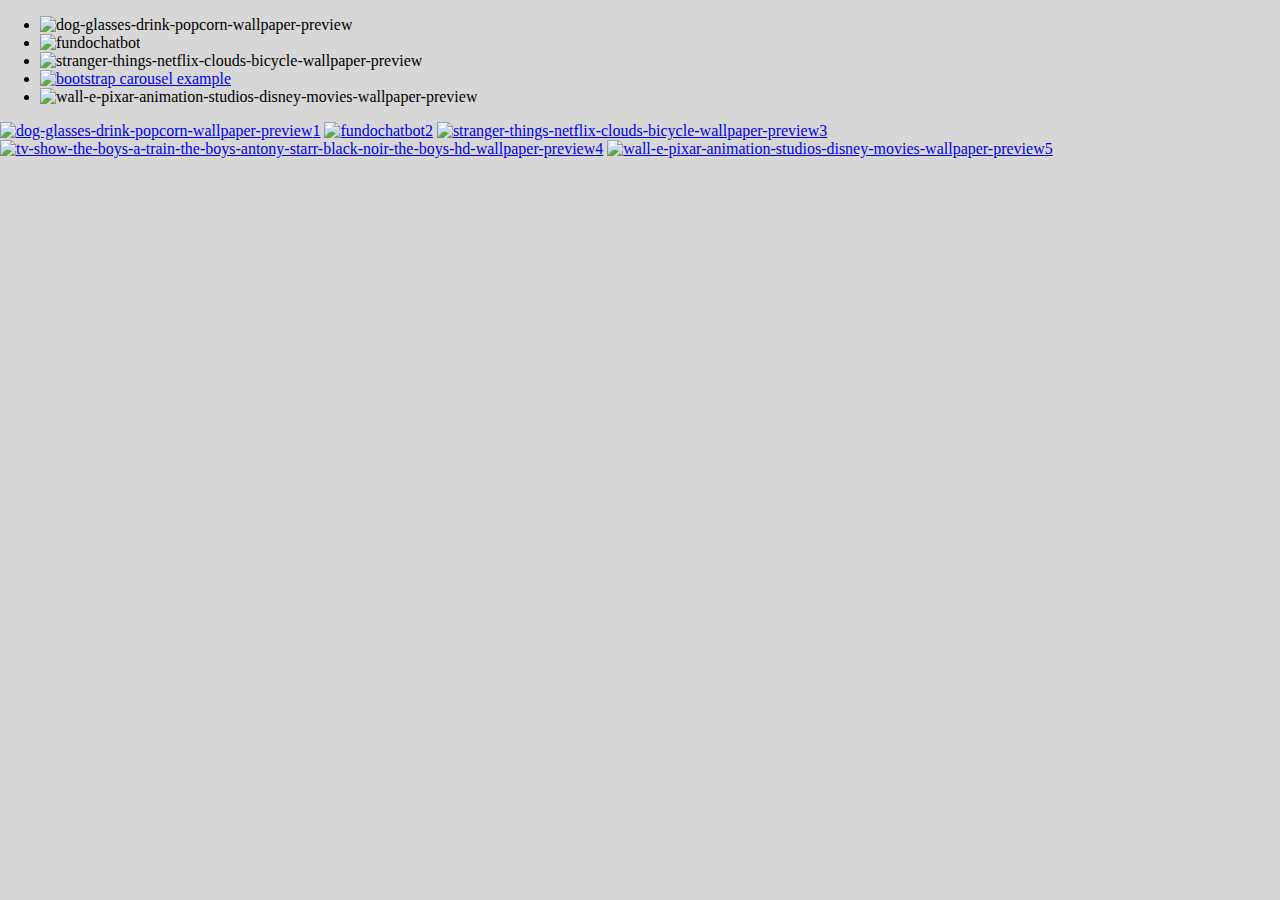
==== home.html @ fad8e0b4 "🎌⛵️ Checkpoint ./home.index:6348803/3414 ./LICENSE.md:6348803/1067" ====
<!DOCTYPE html>
<html>
<head>
	<title>Home</title>
	<meta http-equiv="content-type" content="text/html; charset=utf-8" />
	<meta name="description" content="Made with WOW Slider - Create beautiful, responsive image sliders in a few clicks. Awesome skins and animations. Jquery image slider" />
	
	<!-- Start WOWSlider.com HEAD section --> <!-- add to the <head> of your page -->
	<link rel="stylesheet" type="text/css" href="engine1/style.css" />
	<script type="text/javascript" src="engine1/jquery.js"></script>
	<!-- End WOWSlider.com HEAD section -->

</head>
<body style="background-color:#d7d7d7;margin:0">
	
	<!-- Start WOWSlider.com BODY section --> <!-- add to the <body> of your page -->
	<div id="wowslider-container1">
	<div class="ws_images"><ul>
		<li><img src="data1/images/dogglassesdrinkpopcornwallpaperpreview.jpg" alt="dog-glasses-drink-popcorn-wallpaper-preview" title="dog-glasses-drink-popcorn-wallpaper-preview" id="wows1_0"/></li>
		<li><img src="data1/images/fundochatbot.png" alt="fundochatbot" title="fundochatbot" id="wows1_1"/></li>
		<li><img src="data1/images/strangerthingsnetflixcloudsbicyclewallpaperpreview.jpg" alt="stranger-things-netflix-clouds-bicycle-wallpaper-preview" title="stranger-things-netflix-clouds-bicycle-wallpaper-preview" id="wows1_2"/></li>
		<li><a href="http://wowslider.net"><img src="data1/images/tvshowtheboysatraintheboysantonystarrblacknoirtheboyshdwallpaperpreview.jpg" alt="bootstrap carousel example" title="tv-show-the-boys-a-train-the-boys-antony-starr-black-noir-the-boys-hd-wallpaper-preview" id="wows1_3"/></a></li>
		<li><img src="data1/images/wallepixaranimationstudiosdisneymovieswallpaperpreview.jpg" alt="wall-e-pixar-animation-studios-disney-movies-wallpaper-preview" title="wall-e-pixar-animation-studios-disney-movies-wallpaper-preview" id="wows1_4"/></li>
	</ul></div>
	<div class="ws_bullets"><div>
		<a href="#" title="dog-glasses-drink-popcorn-wallpaper-preview"><span><img src="data1/tooltips/dogglassesdrinkpopcornwallpaperpreview.jpg" alt="dog-glasses-drink-popcorn-wallpaper-preview"/>1</span></a>
		<a href="#" title="fundochatbot"><span><img src="data1/tooltips/fundochatbot.png" alt="fundochatbot"/>2</span></a>
		<a href="#" title="stranger-things-netflix-clouds-bicycle-wallpaper-preview"><span><img src="data1/tooltips/strangerthingsnetflixcloudsbicyclewallpaperpreview.jpg" alt="stranger-things-netflix-clouds-bicycle-wallpaper-preview"/>3</span></a>
		<a href="#" title="tv-show-the-boys-a-train-the-boys-antony-starr-black-noir-the-boys-hd-wallpaper-preview"><span><img src="data1/tooltips/tvshowtheboysatraintheboysantonystarrblacknoirtheboyshdwallpaperpreview.jpg" alt="tv-show-the-boys-a-train-the-boys-antony-starr-black-noir-the-boys-hd-wallpaper-preview"/>4</span></a>
		<a href="#" title="wall-e-pixar-animation-studios-disney-movies-wallpaper-preview"><span><img src="data1/tooltips/wallepixaranimationstudiosdisneymovieswallpaperpreview.jpg" alt="wall-e-pixar-animation-studios-disney-movies-wallpaper-preview"/>5</span></a>
	</div></div><div class="ws_script" style="position:absolute;left:-99%"><a href="http://wowslider.net">jquery image slider</a> by WOWSlider.com v8.8</div>
	<div class="ws_shadow"></div>
	</div>	
	<script type="text/javascript" src="engine1/wowslider.js"></script>
	<script type="text/javascript" src="engine1/script.js"></script>
	<!-- End WOWSlider.com BODY section -->

</body>
</html>
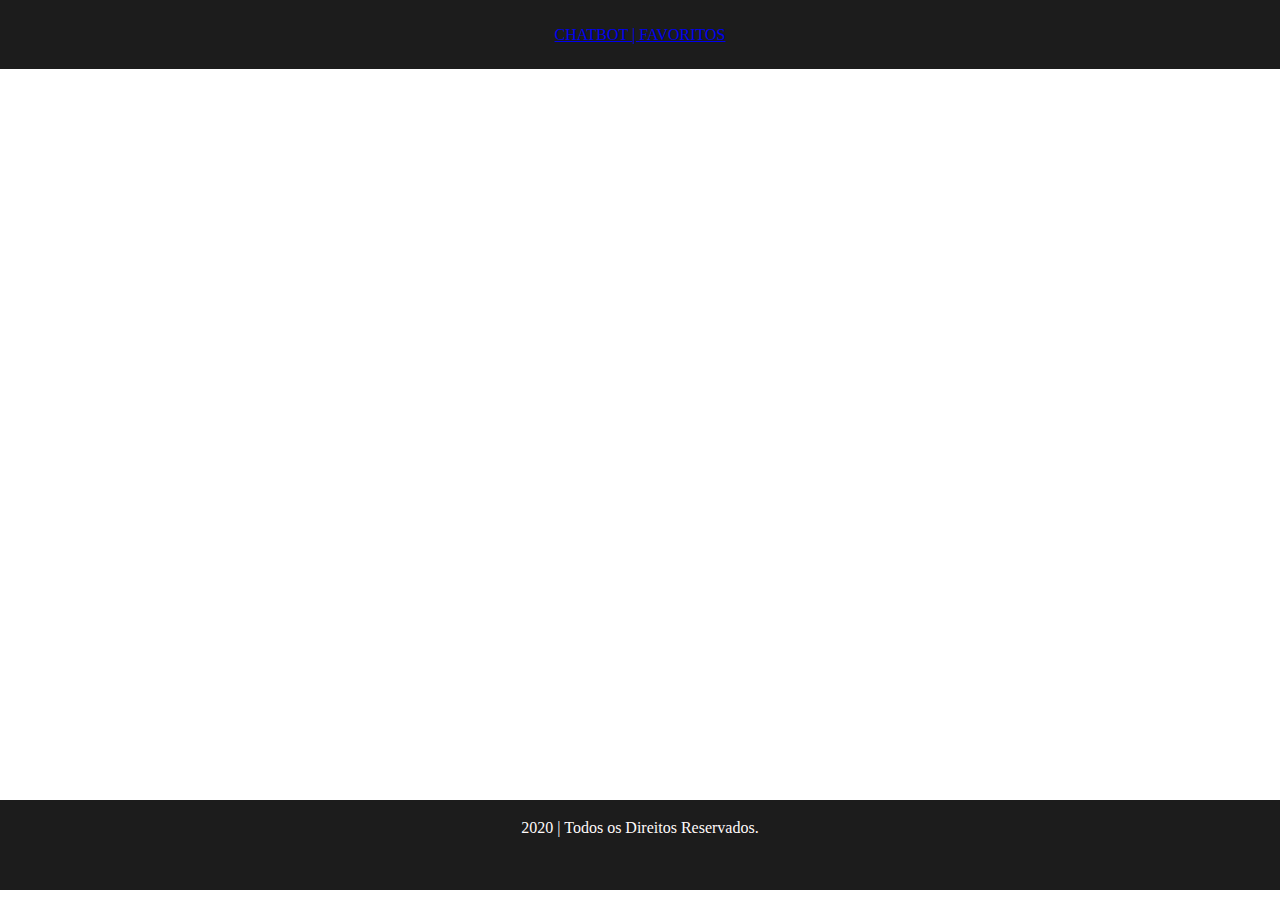
==== commit 054d5967: "🙍🎱 Checkpoint ./data1/tooltips:6348803/4 ./home.html:6348803/577 ./style.css:6348803/756" ====
--- a/home.html
+++ b/home.html
@@ -1,39 +1,25 @@
-<!DOCTYPE html>
-<html>
+<html lang="pt-br">
+
 <head>
-	<title>Home</title>
-	<meta http-equiv="content-type" content="text/html; charset=utf-8" />
-	<meta name="description" content="Made with WOW Slider - Create beautiful, responsive image sliders in a few clicks. Awesome skins and animations. Jquery image slider" />
-	
-	<!-- Start WOWSlider.com HEAD section --> <!-- add to the <head> of your page -->
-	<link rel="stylesheet" type="text/css" href="engine1/style.css" />
-	<script type="text/javascript" src="engine1/jquery.js"></script>
-	<!-- End WOWSlider.com HEAD section -->
+    <meta charset="UTF-8">
+    <meta name="viewport" content="width=device-width, initial-scale=1.0">
+    <title>StreamingBot</title>
+    <link rel="stylesheet" href="style.css">
+  
+</head>
 
-</head>
-<body style="background-color:#d7d7d7;margin:0">
-	
-	<!-- Start WOWSlider.com BODY section --> <!-- add to the <body> of your page -->
-	<div id="wowslider-container1">
-	<div class="ws_images"><ul>
-		<li><img src="data1/images/dogglassesdrinkpopcornwallpaperpreview.jpg" alt="dog-glasses-drink-popcorn-wallpaper-preview" title="dog-glasses-drink-popcorn-wallpaper-preview" id="wows1_0"/></li>
-		<li><img src="data1/images/fundochatbot.png" alt="fundochatbot" title="fundochatbot" id="wows1_1"/></li>
-		<li><img src="data1/images/strangerthingsnetflixcloudsbicyclewallpaperpreview.jpg" alt="stranger-things-netflix-clouds-bicycle-wallpaper-preview" title="stranger-things-netflix-clouds-bicycle-wallpaper-preview" id="wows1_2"/></li>
-		<li><a href="http://wowslider.net"><img src="data1/images/tvshowtheboysatraintheboysantonystarrblacknoirtheboyshdwallpaperpreview.jpg" alt="bootstrap carousel example" title="tv-show-the-boys-a-train-the-boys-antony-starr-black-noir-the-boys-hd-wallpaper-preview" id="wows1_3"/></a></li>
-		<li><img src="data1/images/wallepixaranimationstudiosdisneymovieswallpaperpreview.jpg" alt="wall-e-pixar-animation-studios-disney-movies-wallpaper-preview" title="wall-e-pixar-animation-studios-disney-movies-wallpaper-preview" id="wows1_4"/></li>
-	</ul></div>
-	<div class="ws_bullets"><div>
-		<a href="#" title="dog-glasses-drink-popcorn-wallpaper-preview"><span><img src="data1/tooltips/dogglassesdrinkpopcornwallpaperpreview.jpg" alt="dog-glasses-drink-popcorn-wallpaper-preview"/>1</span></a>
-		<a href="#" title="fundochatbot"><span><img src="data1/tooltips/fundochatbot.png" alt="fundochatbot"/>2</span></a>
-		<a href="#" title="stranger-things-netflix-clouds-bicycle-wallpaper-preview"><span><img src="data1/tooltips/strangerthingsnetflixcloudsbicyclewallpaperpreview.jpg" alt="stranger-things-netflix-clouds-bicycle-wallpaper-preview"/>3</span></a>
-		<a href="#" title="tv-show-the-boys-a-train-the-boys-antony-starr-black-noir-the-boys-hd-wallpaper-preview"><span><img src="data1/tooltips/tvshowtheboysatraintheboysantonystarrblacknoirtheboyshdwallpaperpreview.jpg" alt="tv-show-the-boys-a-train-the-boys-antony-starr-black-noir-the-boys-hd-wallpaper-preview"/>4</span></a>
-		<a href="#" title="wall-e-pixar-animation-studios-disney-movies-wallpaper-preview"><span><img src="data1/tooltips/wallepixaranimationstudiosdisneymovieswallpaperpreview.jpg" alt="wall-e-pixar-animation-studios-disney-movies-wallpaper-preview"/>5</span></a>
-	</div></div><div class="ws_script" style="position:absolute;left:-99%"><a href="http://wowslider.net">jquery image slider</a> by WOWSlider.com v8.8</div>
-	<div class="ws_shadow"></div>
-	</div>	
-	<script type="text/javascript" src="engine1/wowslider.js"></script>
-	<script type="text/javascript" src="engine1/script.js"></script>
-	<!-- End WOWSlider.com BODY section -->
+<body>
+  
+    <!-- header -->
+  <div class= "cabecalho">
+    <a href ="index.html">CHATBOT | </a><a href ="index.html">FAVORITOS</a>
+  </div>
+  
+    <!-- Footer -->
+  <div class ="rodape">
+      <p>2020 | Todos os Direitos Reservados.</p>
+  </div>
+ 
+</body>
 
-</body>
 </html>--- a/style.css
+++ b/style.css
@@ -0,0 +1,35 @@
+* {
+    box-sizing: border-box;
+    padding: 0;
+    margin: 0;
+}
+
+body {
+    font-family: -apple-system, BlinkMacSystemFont, "Segoe UI", Roboto, Oxygen, Ubuntu, Cantarell, "Open Sans", "Helvetica Neue", sans-serif;
+    {width:90%; margin:auto; min-width:600px; max-width:2000px}
+    font-size: 16px;
+    line-height: 16px;
+}
+
+.cabecalho{
+    background: rgb(28, 28, 28);
+    text-align: center;
+    grid-area: header;
+    font-family: fantasy;
+    color: rgb(255, 250, 250);
+    padding: 20pt;
+}
+
+.rodape{
+  grid-area: footer;
+  text-align: center;
+  background: rgb(28, 28, 28);
+  color: rgb(255, 250, 250);
+  height: 40px;
+  width: 100%;
+  height: 10%; 
+  bottom: 10;
+  position: absolute;
+  font-family: fantasy;
+  padding: 15pt;
+}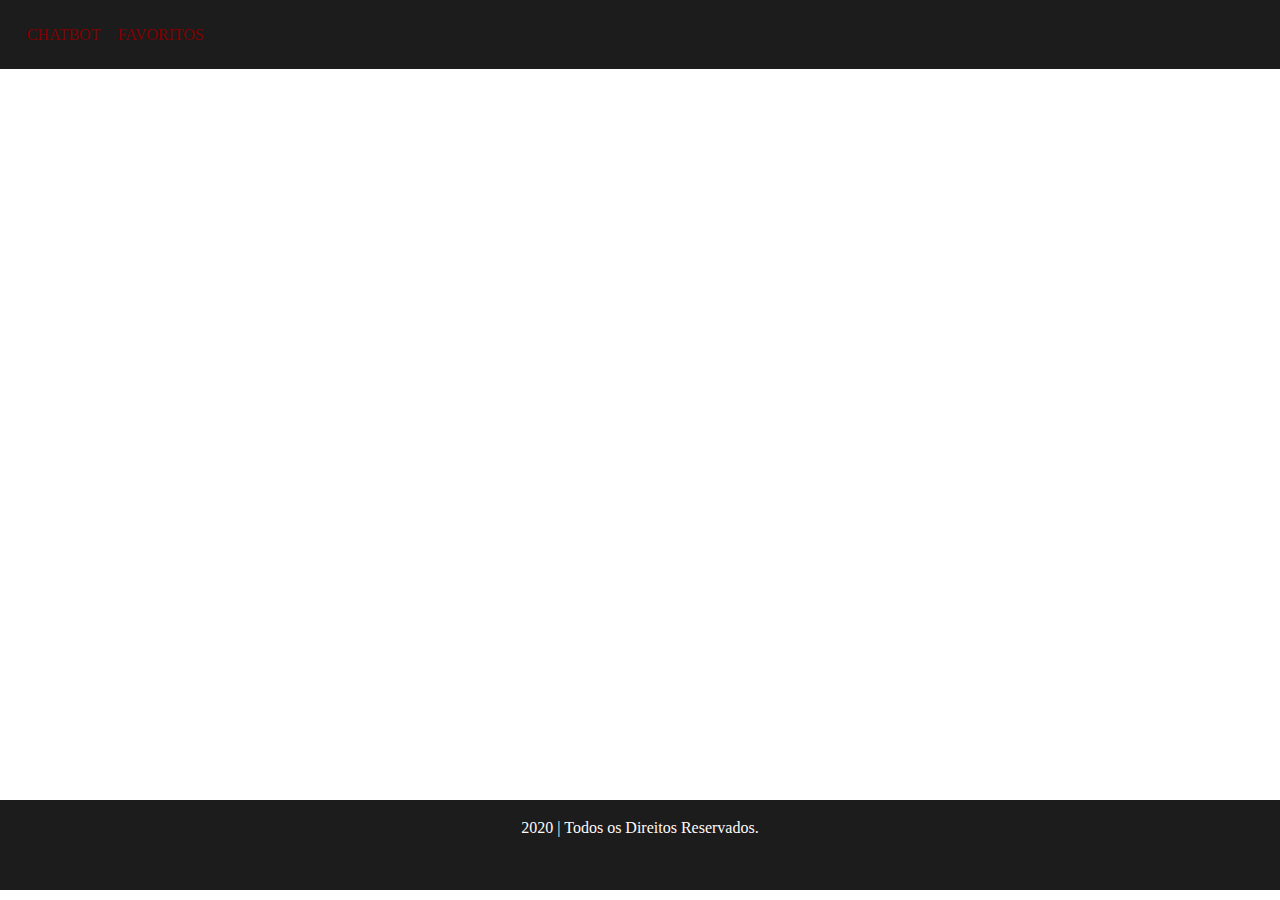
==== commit 1582405f: "🍴🌗 Checkpoint ./style.css:6348803/1351 ./home.html:6348803/363" ====
--- a/home.html
+++ b/home.html
@@ -12,7 +12,13 @@
   
     <!-- header -->
   <div class= "cabecalho">
-    <a href ="index.html">CHATBOT | </a><a href ="index.html">FAVORITOS</a>
+      <nav class ="navegacao">
+        <a class= "active" href ="index.html">CHATBOT</a>
+      
+        
+        <a class= "active" href ="index.html">FAVORITOS</a>
+      
+      </nav>
   </div>
   
     <!-- Footer -->
--- a/style.css
+++ b/style.css
@@ -13,11 +13,14 @@
 
 .cabecalho{
     background: rgb(28, 28, 28);
-    text-align: center;
     grid-area: header;
     font-family: fantasy;
     color: rgb(255, 250, 250);
     padding: 20pt;
+}
+
+a{
+  color: rgb(128, 0, 0);
 }
 
 .rodape{
@@ -32,4 +35,27 @@
   position: absolute;
   font-family: fantasy;
   padding: 15pt;
-}+}
+
+  nav {
+    word-spacing: 10pt;
+    
+  }
+
+  a:link {
+    text-decoration: none;
+  }
+
+  a:visited {
+    font-weight: bold;
+    text-decoration: none;
+  }
+
+  a:hover{ 
+    text-decoration: none;
+  }
+
+  a:active {
+    text-decoration: none;
+
+  }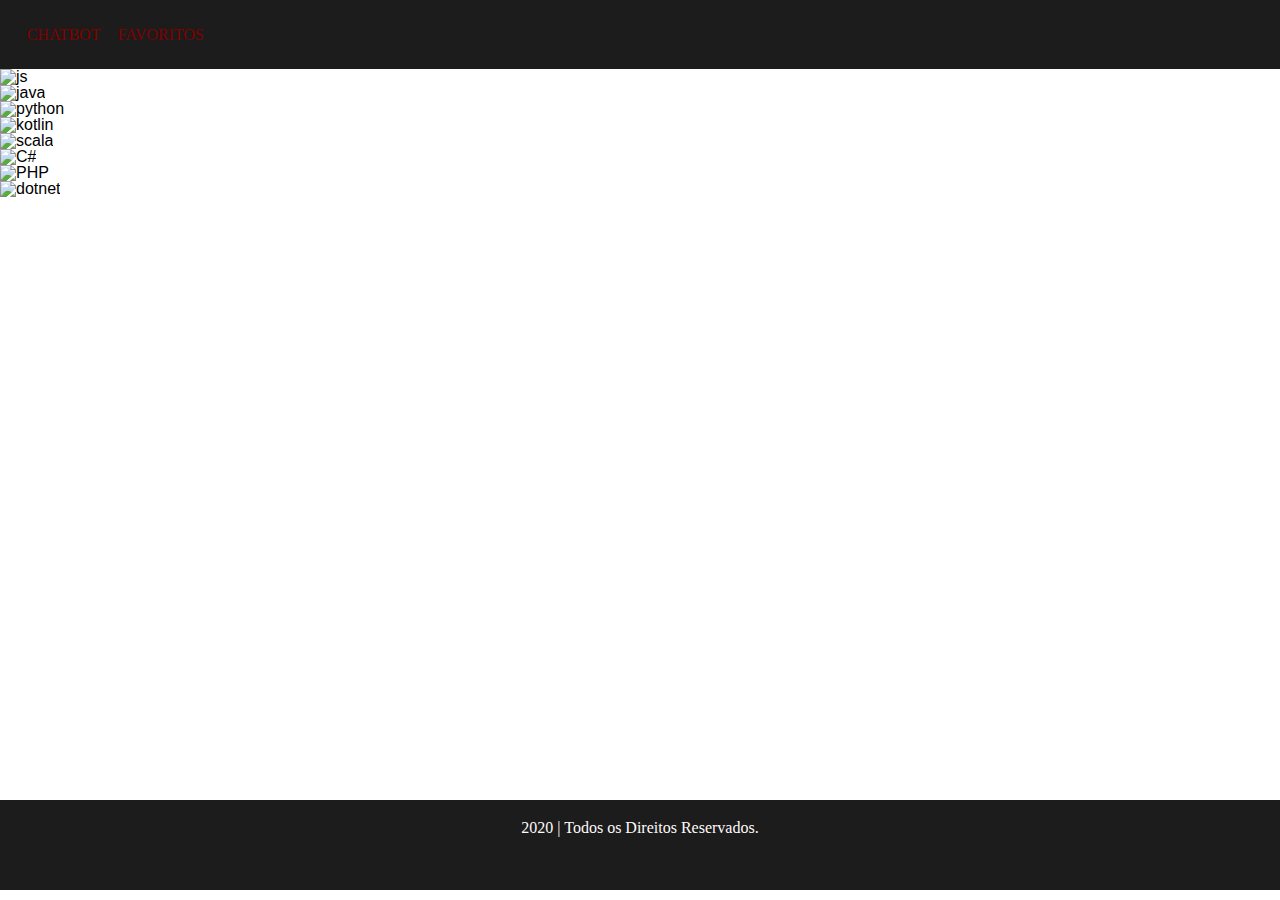
==== commit 6c1cb69f: "🐑🔨 Checkpoint ./App.js:6348803/1946 ./index.html:6348803/297 ./home.html:6348803/1756 ./style.css:63" ====
--- a/home.html
+++ b/home.html
@@ -5,6 +5,13 @@
     <meta name="viewport" content="width=device-width, initial-scale=1.0">
     <title>StreamingBot</title>
     <link rel="stylesheet" href="style.css">
+  
+    <script src="https://code.jquery.com/jquery-1.11.0.min.js"></script>
+    <script src="https://code.jquery.com/jquery-migrate-1.2.1.min.js"></script>
+    <script src="https://cdnjs.cloudflare.com/ajax/libs/slick-carousel/1.7.1/slick.js"></script>
+    <script src="https://cdnjs.cloudflare.com/ajax/libs/slick-carousel/1.7.1/slick.css"></script>
+    <script src="https://cdnjs.cloudflare.com/ajax/libs/slick-carousel/1.7.1/slick-theme.css"></script>
+    
   
 </head>
 
@@ -21,6 +28,18 @@
       </nav>
   </div>
   
+  <!-- hcorpo -->
+<div class="carousel">
+  <div><img src="https://s26.postimg.org/labezuy7d/image.jpg" alt="js" /></div>
+  <div><img src="https://s26.postimg.org/qzrnk64dl/image.jpg" alt="java" /></div>
+  <div><img src="https://s26.postimg.org/uxex9kr6x/image.jpg" alt="python"/></div>
+  <div><img src="https://s26.postimg.org/oas9ge9ih/image.jpg" alt="kotlin" /></div>
+  <div><img src="https://s26.postimg.org/z7tl55wa1/image.jpg" alt="scala" /></div>
+  <div><img src="https://s26.postimg.org/t85u1ibhl/image.jpg" alt="C#" /></div>
+  <div><img src="https://s26.postimg.org/lhz1wd961/image.jpg" alt="PHP" /></div>
+  <div><img src="https://s26.postimg.org/ip5ucc8tl/image.jpg" alt="dotnet" /></div>
+</div>
+  
     <!-- Footer -->
   <div class ="rodape">
       <p>2020 | Todos os Direitos Reservados.</p>
--- a/style.css
+++ b/style.css
@@ -58,4 +58,12 @@
   a:active {
     text-decoration: none;
 
-  }+  }
+
+$('.carousel').slick({
+  dots: true,
+  infinite: true,
+  speed: 500,
+  slidesToShow: 4,
+  slidesToScroll: 4,
+});